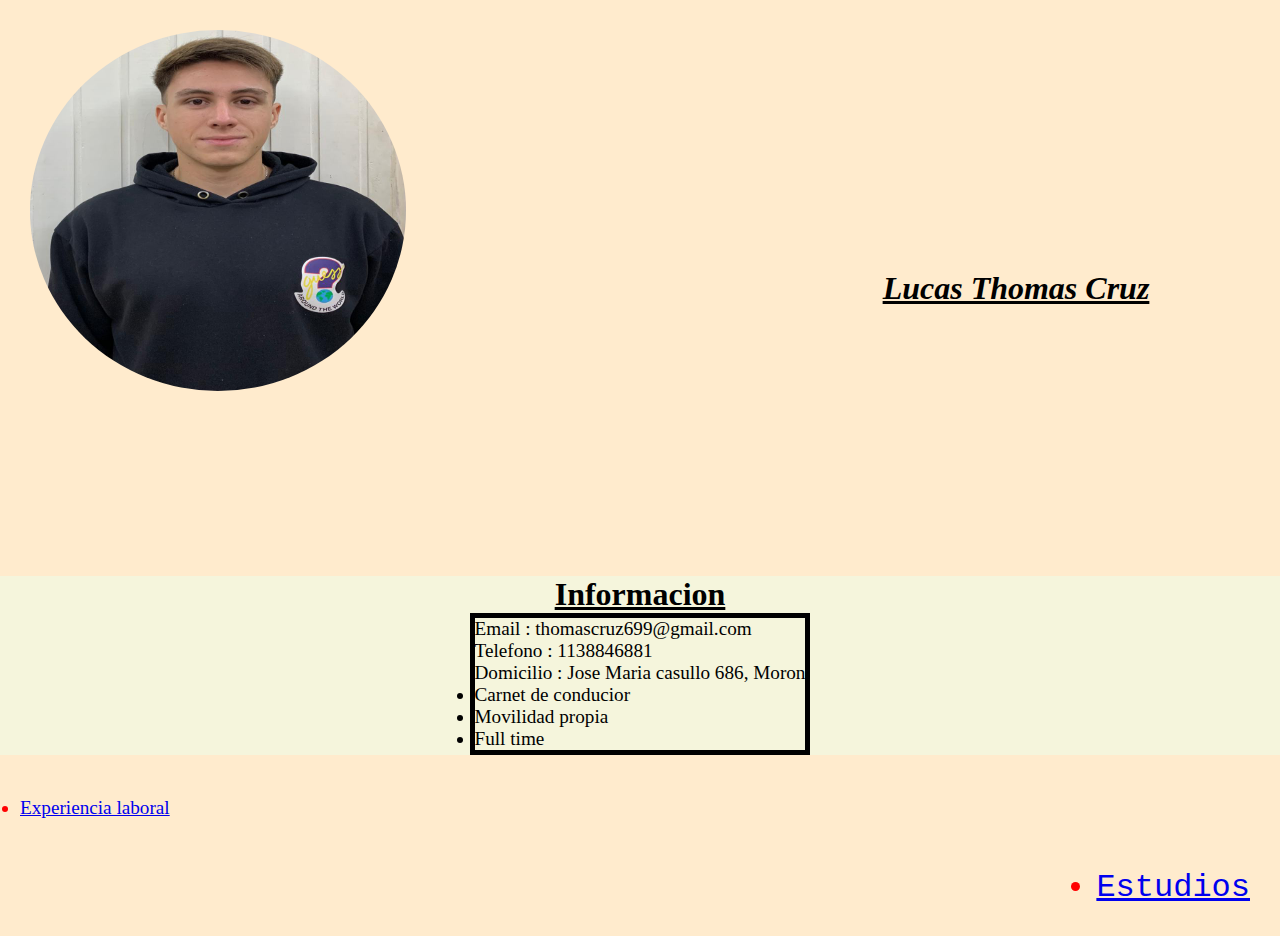
==== index.html @ bf8a1af2 "bgy" ====
<!DOCTYPE html>
<html lang="en">
<head>
    <meta charset="UTF-8">
    <meta http-equiv="X-UA-Compatible" content="IE=edge">
    <meta name="viewport" content="width=device-width, initial-scale=1.0">
    <link rel="stylesheet" href="../styles/index.css">
    <title>curriculum</title>
</head>
<body>
    <header id="header">
        <div id="imagen">
            <img src="../styles/img/perfil.jpeg" alt="imagen" height="70%"  width="50%">
        </div>

        <div id="nombre">
            <h1>Lucas Thomas Cruz</h1>
        </div>
    </header>

    <section class="datos">
        <h3 class="informacion">
            <strong>Informacion</strong>
        </h3>
        <div class="texto">
            <p>Email : thomascruz699@gmail.com</p>
            <p>Telefono : 1138846881</p>
            <p>Domicilio : Jose Maria casullo 686, Moron</p>
            <ul>
                <li>Carnet de conducior</li>
                <li>Movilidad propia</li>
                <li>Full time</li>
            </ul>
        </div>
        
    </section>
    
    <aside>
        <div class="hipervinculos">
            <ul>
                <br><li><a href="experienciaLaboral.html">Experiencia laboral</a></li>
                
            </ul>
       </div>
       <ul class="ul">
        <div class="estudios">
            <li><a href="estudios.html">Estudios</a></li>
        </div>
       </ul>
    </aside>
    

</body>
</html>
---- styles/index.css ----
*{
    margin: 0;
    padding: 0;
}

#header{
    display: flex;
    justify-content: space-between;
   
    padding: 30px;
    background-color: blanchedalmond;
}

img{
    border-radius: 50%;
}

#nombre{
    text-align: center;
    margin: 100px;
    margin: auto;
    font-style: italic;
}

h3,h1{
    text-decoration: underline;
}

.informacion{
    font-size: xx-large;
}
.datos{
    display: flex;
    flex-direction: column;
    background-color: beige;
    align-items: center;
}

.hipervinculos{
    display: flex;
    justify-content: flex-start;
    align-content: flex-start;
    background-color: blanchedalmond;
    padding: 20px;
    text-align: center;
    font-size: larger;
    font-family: cursive;
    color: red;
}
.estudios{
    display: flex;
    justify-content: flex-end;
    align-content: flex-end;
    background-color: blanchedalmond;
    padding: 30px;
    text-align: center;
    font-size: xx-large;
    font-family: 'Courier New', Courier, monospace;
    color: red;
}
.ul{
    padding: inherit;
}

.texto{
    font-size: larger;
    font-family: serif;
    border: 5px solid;
}
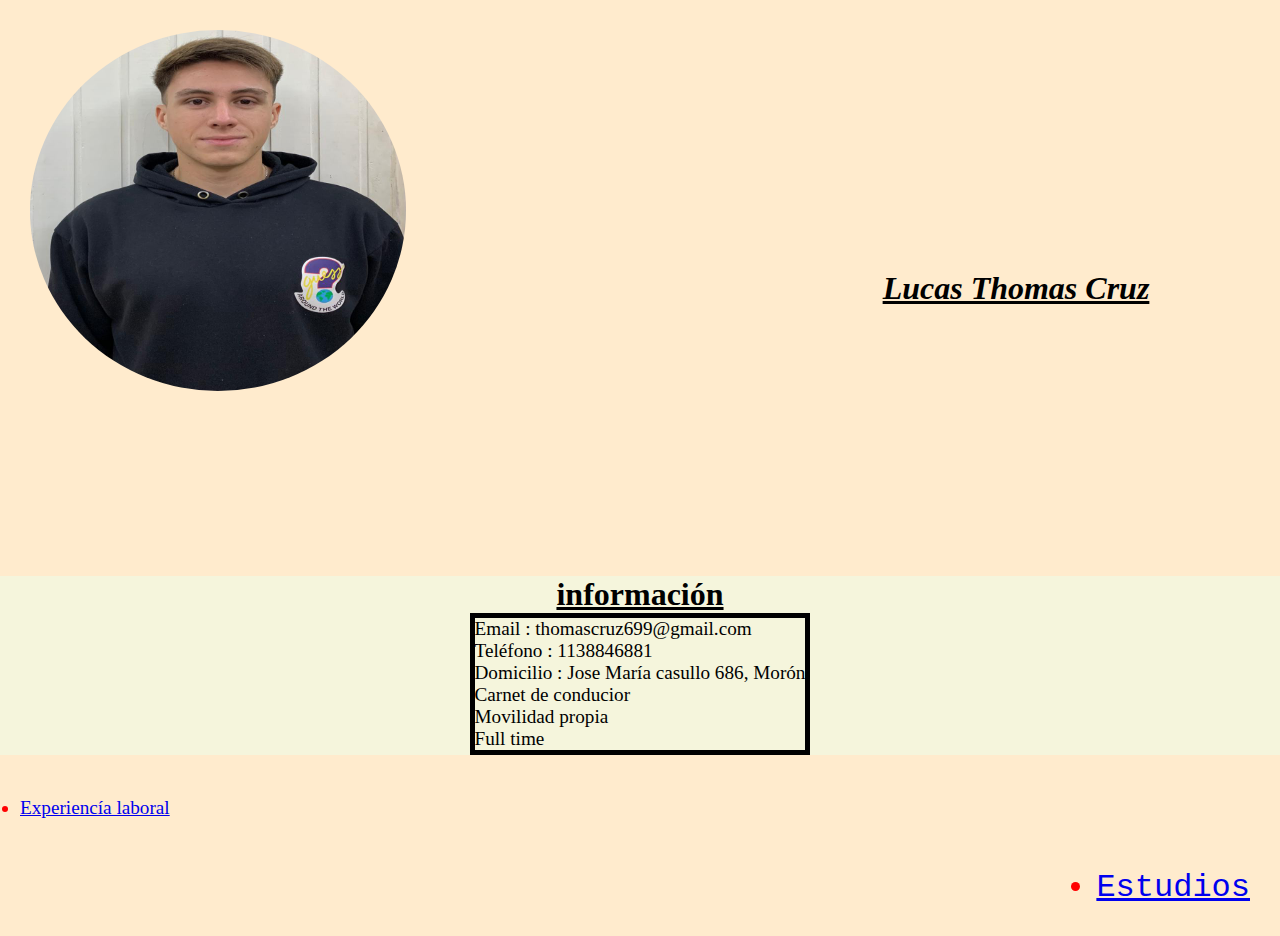
==== commit afa05944: "finalizacion del cv 2.0" ====
--- a/index.html
+++ b/index.html
@@ -1,54 +1,54 @@
-<!DOCTYPE html>
-<html lang="en">
-<head>
-    <meta charset="UTF-8">
-    <meta http-equiv="X-UA-Compatible" content="IE=edge">
-    <meta name="viewport" content="width=device-width, initial-scale=1.0">
-    <link rel="stylesheet" href="../styles/index.css">
-    <title>curriculum</title>
-</head>
-<body>
-    <header id="header">
-        <div id="imagen">
-            <img src="../styles/img/perfil.jpeg" alt="imagen" height="70%"  width="50%">
-        </div>
-
-        <div id="nombre">
-            <h1>Lucas Thomas Cruz</h1>
-        </div>
-    </header>
-
-    <section class="datos">
-        <h3 class="informacion">
-            <strong>Informacion</strong>
-        </h3>
-        <div class="texto">
-            <p>Email : thomascruz699@gmail.com</p>
-            <p>Telefono : 1138846881</p>
-            <p>Domicilio : Jose Maria casullo 686, Moron</p>
-            <ul>
-                <li>Carnet de conducior</li>
-                <li>Movilidad propia</li>
-                <li>Full time</li>
-            </ul>
-        </div>
-        
-    </section>
-    
-    <aside>
-        <div class="hipervinculos">
-            <ul>
-                <br><li><a href="experienciaLaboral.html">Experiencia laboral</a></li>
-                
-            </ul>
-       </div>
-       <ul class="ul">
-        <div class="estudios">
-            <li><a href="estudios.html">Estudios</a></li>
-        </div>
-       </ul>
-    </aside>
-    
-
-</body>
+<!DOCTYPE html>
+<html lang="en">
+<head>
+    <meta charset="UTF-8">
+    <meta http-equiv="X-UA-Compatible" content="IE=edge">
+    <meta name="viewport" content="width=device-width, initial-scale=1.0">
+    <link rel="stylesheet" href="index.css">
+    <title>curriculum</title>
+</head>
+<body>
+    <header id="header">
+        <div id="imagen">
+            <img src="perfil.jpeg" alt="imagen" height="70%"  width="50%">
+        </div>
+
+        <div id="nombre">
+            <h1>Lucas Thomas Cruz</h1>
+        </div>
+    </header>
+
+    <section class="datos">
+        <h3 class="informacion">
+            <strong>información</strong>
+        </h3>
+        <div class="texto">
+            <p>Email : thomascruz699@gmail.com</p>
+            <p>Teléfono : 1138846881</p>
+            <p>Domicilio : Jose María casullo 686, Morón</p>
+           
+                <p>Carnet de conducior</p>
+                <p>Movilidad propia</p>
+                <p>Full time</p>
+            
+        </div>
+        
+    </section>
+    
+    <aside>
+        <div class="hipervinculos">
+            <ul>
+                <br><li><a href="experienciaLaboral.html">Experiencía laboral</a></li>
+                
+            </ul>
+       </div>
+       <ul class="ul">
+        <div class="estudios">
+            <li><a href="estudios.html">Estudios</a></li>
+        </div>
+       </ul>
+    </aside>
+    
+
+</body>
 </html>--- a/index.css
+++ b/index.css
@@ -0,0 +1,69 @@
+*{
+    margin: 0;
+    padding: 0;
+}
+
+#header{
+    display: flex;
+    justify-content: space-between;
+   
+    padding: 30px;
+    background-color: blanchedalmond;
+}
+
+img{
+    border-radius: 50%;
+}
+
+#nombre{
+    text-align: center;
+    margin: 100px;
+    margin: auto;
+    font-style: italic;
+}
+
+h3,h1{
+    text-decoration: underline;
+}
+
+.informacion{
+    font-size: xx-large;
+}
+.datos{
+    display: flex;
+    flex-direction: column;
+    background-color: beige;
+    align-items: center;
+}
+
+.hipervinculos{
+    display: flex;
+    justify-content: flex-start;
+    align-content: flex-start;
+    background-color: blanchedalmond;
+    padding: 20px;
+    text-align: center;
+    font-size: larger;
+    font-family: cursive;
+    color: red;
+}
+.estudios{
+    display: flex;
+    justify-content: flex-end;
+    align-content: flex-end;
+    background-color: blanchedalmond;
+    padding: 30px;
+    text-align: center;
+    font-size: xx-large;
+    font-family: 'Courier New', Courier, monospace;
+    color: red;
+}
+.ul{
+    padding: inherit;
+}
+
+.texto{
+    font-size: larger;
+    font-family: serif;
+    border: 5px solid;
+}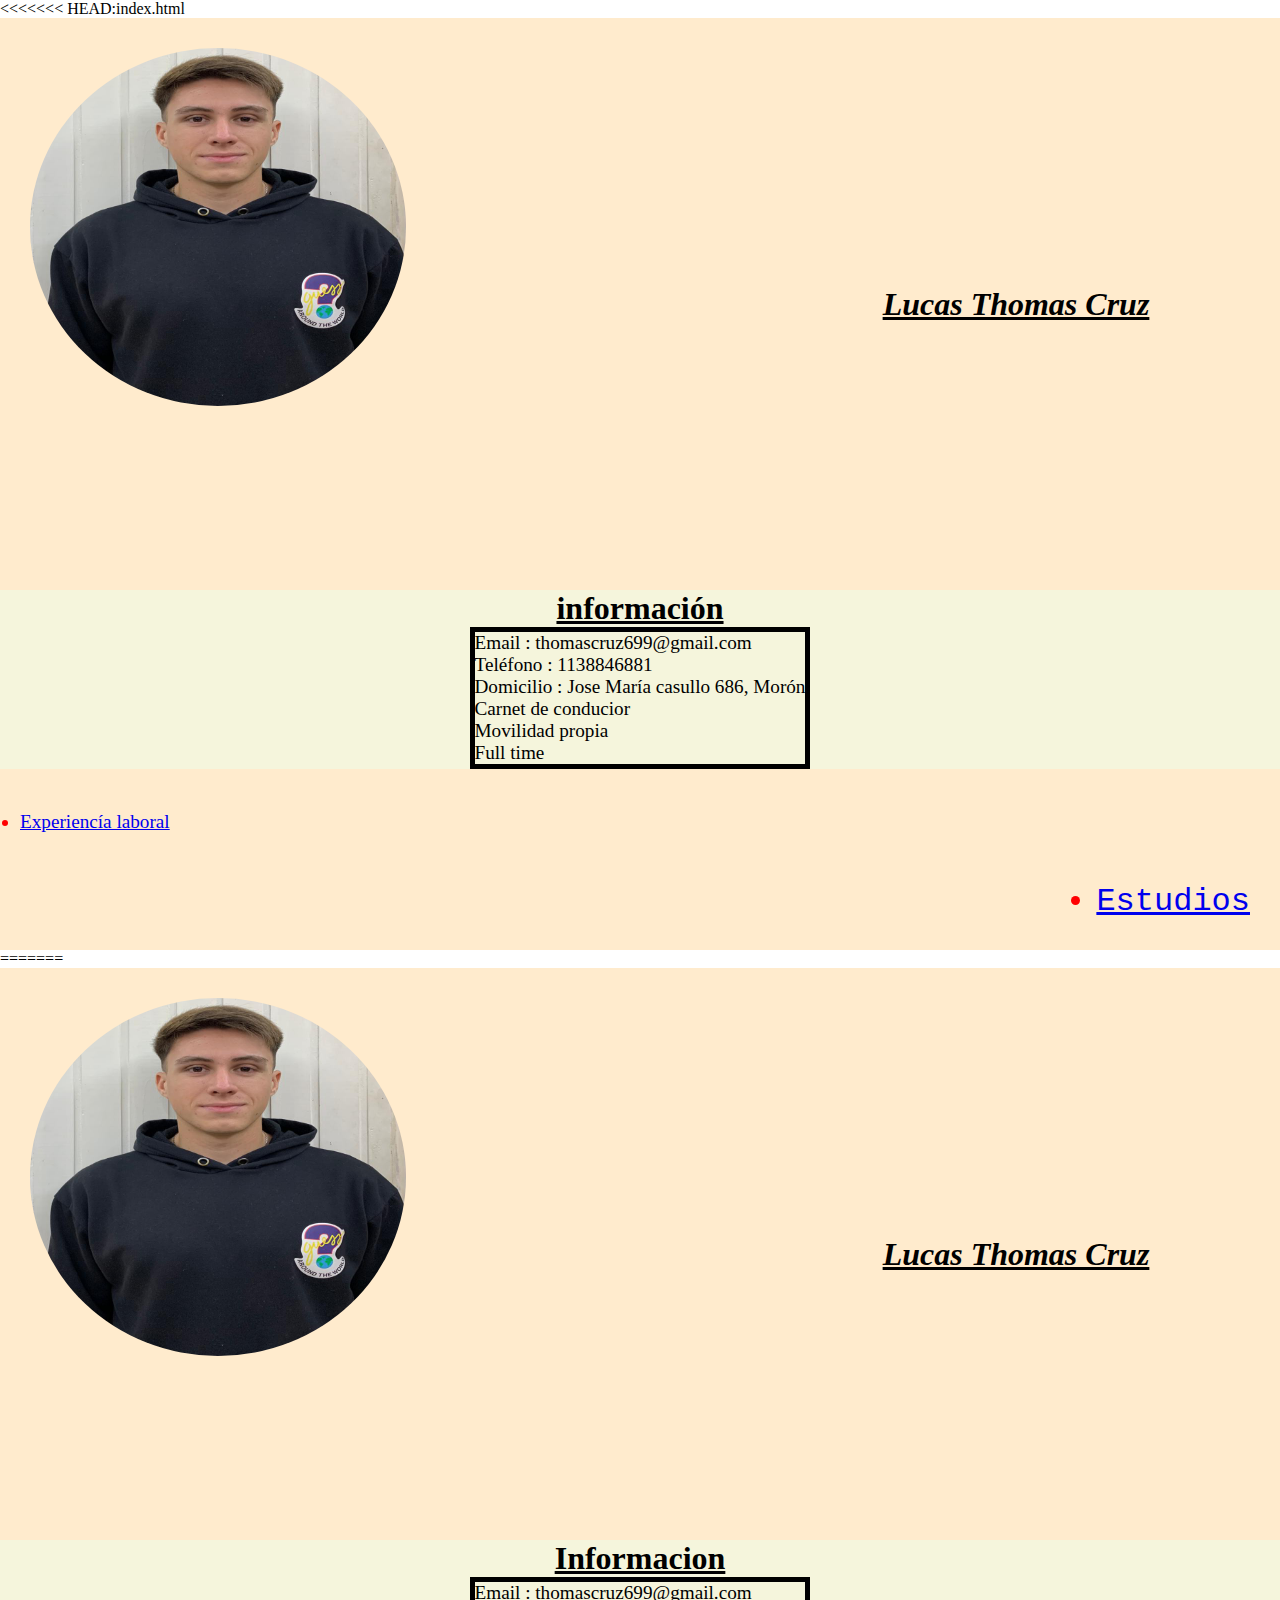
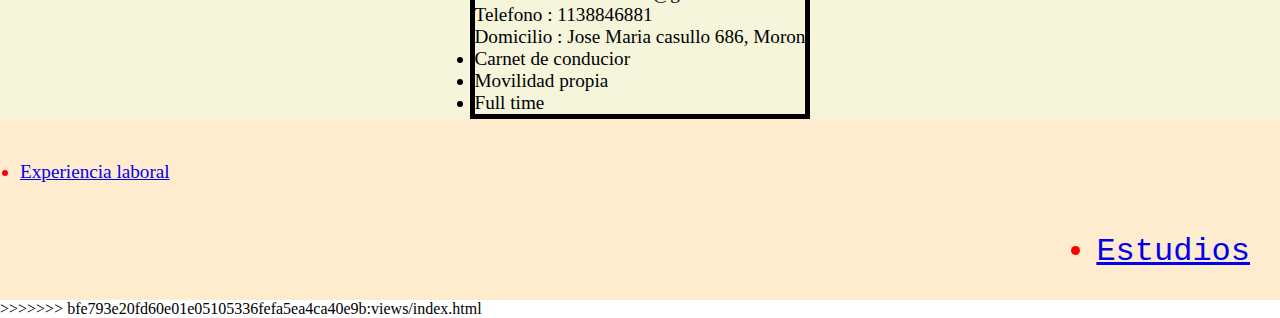
==== commit 9c83997b: "Merge branch 'main' of https://github.com/thomasscruzz/cv-parcial" ====
--- a/index.html
+++ b/index.html
@@ -1,3 +1,4 @@
+<<<<<<< HEAD:index.html
 <!DOCTYPE html>
 <html lang="en">
 <head>
@@ -51,4 +52,59 @@
     
 
 </body>
+=======
+<!DOCTYPE html>
+<html lang="en">
+<head>
+    <meta charset="UTF-8">
+    <meta http-equiv="X-UA-Compatible" content="IE=edge">
+    <meta name="viewport" content="width=device-width, initial-scale=1.0">
+    <link rel="stylesheet" href="index.css">
+    <title>curriculum</title>
+</head>
+<body>
+    <header id="header">
+        <div id="imagen">
+            <img src="perfil.jpeg" alt="imagen" height="70%"  width="50%">
+        </div>
+
+        <div id="nombre">
+            <h1>Lucas Thomas Cruz</h1>
+        </div>
+    </header>
+
+    <section class="datos">
+        <h3 class="informacion">
+            <strong>Informacion</strong>
+        </h3>
+        <div class="texto">
+            <p>Email : thomascruz699@gmail.com</p>
+            <p>Telefono : 1138846881</p>
+            <p>Domicilio : Jose Maria casullo 686, Moron</p>
+            <ul>
+                <li>Carnet de conducior</li>
+                <li>Movilidad propia</li>
+                <li>Full time</li>
+            </ul>
+        </div>
+        
+    </section>
+    
+    <aside>
+        <div class="hipervinculos">
+            <ul>
+                <br><li><a href="experienciaLaboral.html">Experiencia laboral</a></li>
+                
+            </ul>
+       </div>
+       <ul class="ul">
+        <div class="estudios">
+            <li><a href="estudios.html">Estudios</a></li>
+        </div>
+       </ul>
+    </aside>
+    
+
+</body>
+>>>>>>> bfe793e20fd60e01e05105336fefa5ea4ca40e9b:views/index.html
 </html>--- a/index.css
+++ b/index.css
@@ -1,69 +1,69 @@
-*{
-    margin: 0;
-    padding: 0;
-}
-
-#header{
-    display: flex;
-    justify-content: space-between;
-   
-    padding: 30px;
-    background-color: blanchedalmond;
-}
-
-img{
-    border-radius: 50%;
-}
-
-#nombre{
-    text-align: center;
-    margin: 100px;
-    margin: auto;
-    font-style: italic;
-}
-
-h3,h1{
-    text-decoration: underline;
-}
-
-.informacion{
-    font-size: xx-large;
-}
-.datos{
-    display: flex;
-    flex-direction: column;
-    background-color: beige;
-    align-items: center;
-}
-
-.hipervinculos{
-    display: flex;
-    justify-content: flex-start;
-    align-content: flex-start;
-    background-color: blanchedalmond;
-    padding: 20px;
-    text-align: center;
-    font-size: larger;
-    font-family: cursive;
-    color: red;
-}
-.estudios{
-    display: flex;
-    justify-content: flex-end;
-    align-content: flex-end;
-    background-color: blanchedalmond;
-    padding: 30px;
-    text-align: center;
-    font-size: xx-large;
-    font-family: 'Courier New', Courier, monospace;
-    color: red;
-}
-.ul{
-    padding: inherit;
-}
-
-.texto{
-    font-size: larger;
-    font-family: serif;
-    border: 5px solid;
+*{
+    margin: 0;
+    padding: 0;
+}
+
+#header{
+    display: flex;
+    justify-content: space-between;
+   
+    padding: 30px;
+    background-color: blanchedalmond;
+}
+
+img{
+    border-radius: 50%;
+}
+
+#nombre{
+    text-align: center;
+    margin: 100px;
+    margin: auto;
+    font-style: italic;
+}
+
+h3,h1{
+    text-decoration: underline;
+}
+
+.informacion{
+    font-size: xx-large;
+}
+.datos{
+    display: flex;
+    flex-direction: column;
+    background-color: beige;
+    align-items: center;
+}
+
+.hipervinculos{
+    display: flex;
+    justify-content: flex-start;
+    align-content: flex-start;
+    background-color: blanchedalmond;
+    padding: 20px;
+    text-align: center;
+    font-size: larger;
+    font-family: cursive;
+    color: red;
+}
+.estudios{
+    display: flex;
+    justify-content: flex-end;
+    align-content: flex-end;
+    background-color: blanchedalmond;
+    padding: 30px;
+    text-align: center;
+    font-size: xx-large;
+    font-family: 'Courier New', Courier, monospace;
+    color: red;
+}
+.ul{
+    padding: inherit;
+}
+
+.texto{
+    font-size: larger;
+    font-family: serif;
+    border: 5px solid;
 }--- a/index.css
+++ b/index.css
@@ -1,69 +1,69 @@
-*{
-    margin: 0;
-    padding: 0;
-}
-
-#header{
-    display: flex;
-    justify-content: space-between;
-   
-    padding: 30px;
-    background-color: blanchedalmond;
-}
-
-img{
-    border-radius: 50%;
-}
-
-#nombre{
-    text-align: center;
-    margin: 100px;
-    margin: auto;
-    font-style: italic;
-}
-
-h3,h1{
-    text-decoration: underline;
-}
-
-.informacion{
-    font-size: xx-large;
-}
-.datos{
-    display: flex;
-    flex-direction: column;
-    background-color: beige;
-    align-items: center;
-}
-
-.hipervinculos{
-    display: flex;
-    justify-content: flex-start;
-    align-content: flex-start;
-    background-color: blanchedalmond;
-    padding: 20px;
-    text-align: center;
-    font-size: larger;
-    font-family: cursive;
-    color: red;
-}
-.estudios{
-    display: flex;
-    justify-content: flex-end;
-    align-content: flex-end;
-    background-color: blanchedalmond;
-    padding: 30px;
-    text-align: center;
-    font-size: xx-large;
-    font-family: 'Courier New', Courier, monospace;
-    color: red;
-}
-.ul{
-    padding: inherit;
-}
-
-.texto{
-    font-size: larger;
-    font-family: serif;
-    border: 5px solid;
+*{
+    margin: 0;
+    padding: 0;
+}
+
+#header{
+    display: flex;
+    justify-content: space-between;
+   
+    padding: 30px;
+    background-color: blanchedalmond;
+}
+
+img{
+    border-radius: 50%;
+}
+
+#nombre{
+    text-align: center;
+    margin: 100px;
+    margin: auto;
+    font-style: italic;
+}
+
+h3,h1{
+    text-decoration: underline;
+}
+
+.informacion{
+    font-size: xx-large;
+}
+.datos{
+    display: flex;
+    flex-direction: column;
+    background-color: beige;
+    align-items: center;
+}
+
+.hipervinculos{
+    display: flex;
+    justify-content: flex-start;
+    align-content: flex-start;
+    background-color: blanchedalmond;
+    padding: 20px;
+    text-align: center;
+    font-size: larger;
+    font-family: cursive;
+    color: red;
+}
+.estudios{
+    display: flex;
+    justify-content: flex-end;
+    align-content: flex-end;
+    background-color: blanchedalmond;
+    padding: 30px;
+    text-align: center;
+    font-size: xx-large;
+    font-family: 'Courier New', Courier, monospace;
+    color: red;
+}
+.ul{
+    padding: inherit;
+}
+
+.texto{
+    font-size: larger;
+    font-family: serif;
+    border: 5px solid;
 }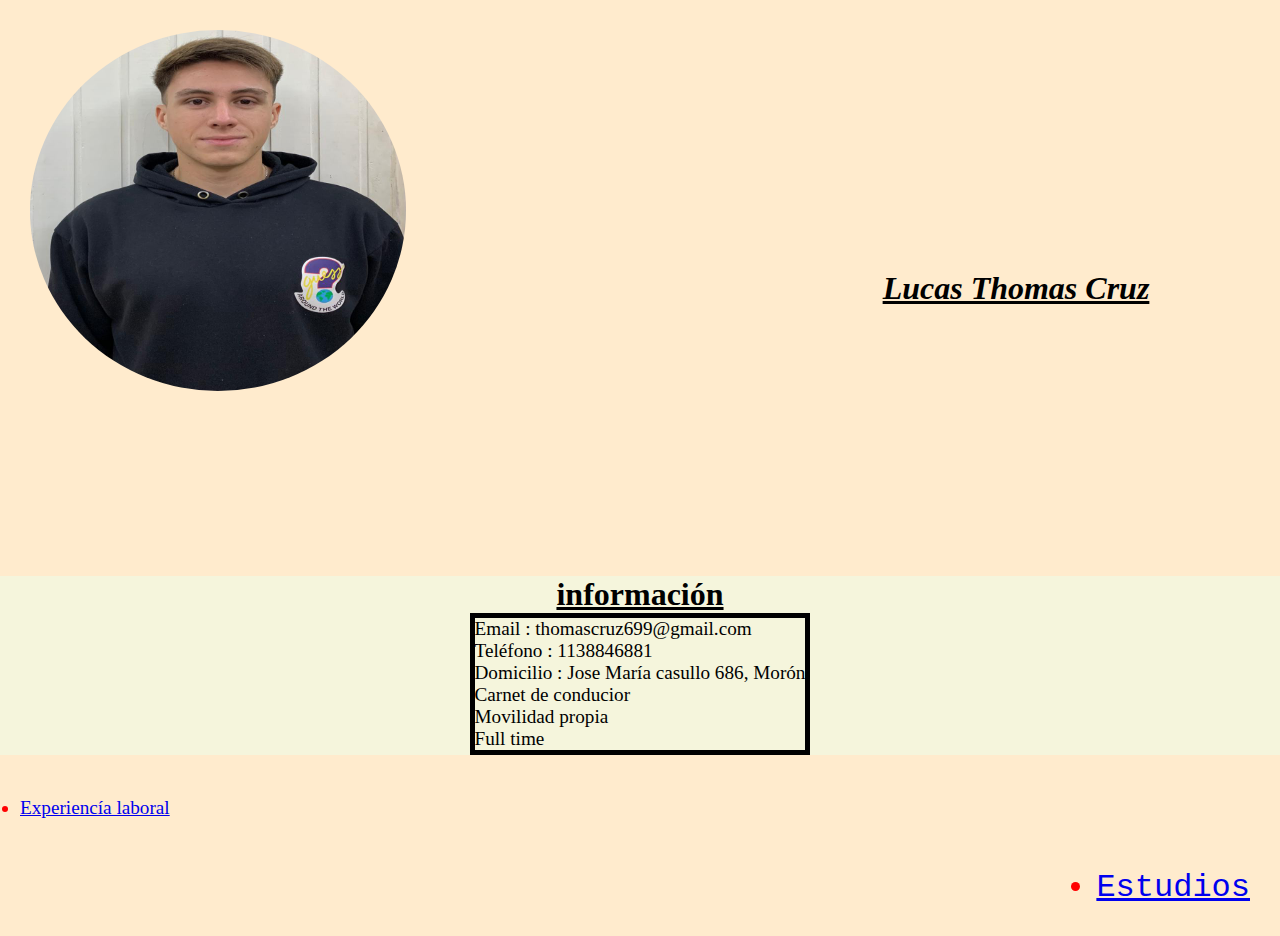
==== commit 1c0c7daf: "fin" ====
--- a/index.html
+++ b/index.html
@@ -1,4 +1,3 @@
-<<<<<<< HEAD:index.html
 <!DOCTYPE html>
 <html lang="en">
 <head>
@@ -52,59 +51,4 @@
     
 
 </body>
-=======
-<!DOCTYPE html>
-<html lang="en">
-<head>
-    <meta charset="UTF-8">
-    <meta http-equiv="X-UA-Compatible" content="IE=edge">
-    <meta name="viewport" content="width=device-width, initial-scale=1.0">
-    <link rel="stylesheet" href="index.css">
-    <title>curriculum</title>
-</head>
-<body>
-    <header id="header">
-        <div id="imagen">
-            <img src="perfil.jpeg" alt="imagen" height="70%"  width="50%">
-        </div>
-
-        <div id="nombre">
-            <h1>Lucas Thomas Cruz</h1>
-        </div>
-    </header>
-
-    <section class="datos">
-        <h3 class="informacion">
-            <strong>Informacion</strong>
-        </h3>
-        <div class="texto">
-            <p>Email : thomascruz699@gmail.com</p>
-            <p>Telefono : 1138846881</p>
-            <p>Domicilio : Jose Maria casullo 686, Moron</p>
-            <ul>
-                <li>Carnet de conducior</li>
-                <li>Movilidad propia</li>
-                <li>Full time</li>
-            </ul>
-        </div>
-        
-    </section>
-    
-    <aside>
-        <div class="hipervinculos">
-            <ul>
-                <br><li><a href="experienciaLaboral.html">Experiencia laboral</a></li>
-                
-            </ul>
-       </div>
-       <ul class="ul">
-        <div class="estudios">
-            <li><a href="estudios.html">Estudios</a></li>
-        </div>
-       </ul>
-    </aside>
-    
-
-</body>
->>>>>>> bfe793e20fd60e01e05105336fefa5ea4ca40e9b:views/index.html
 </html>